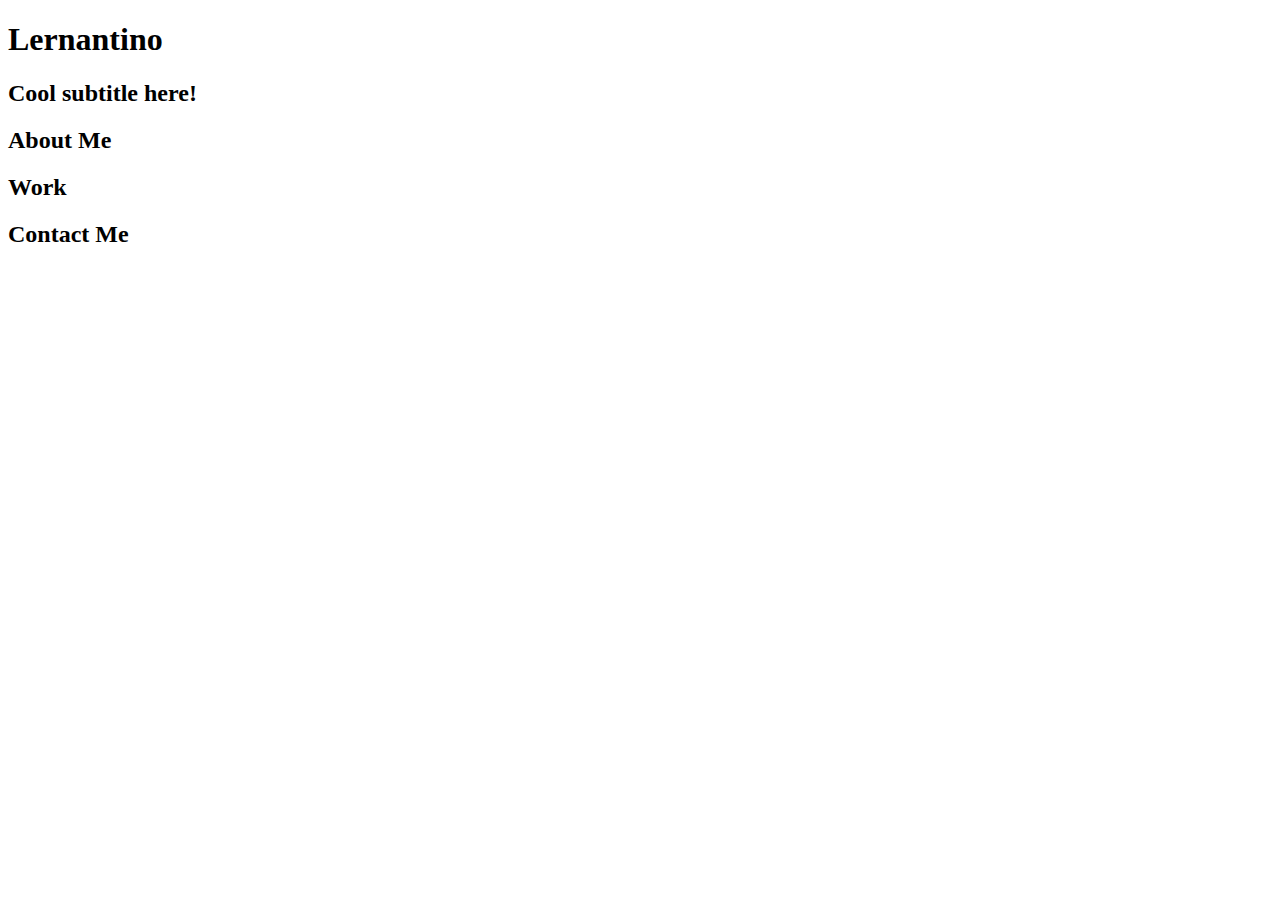
==== starter/index.html @ 30c8f7bf "first resources" ====
<!DOCTYPE html>
<html lang="en-gb">

<head>
  <meta charset="UTF-8">
  <meta name="viewport" content="width=device-width, initial-scale=1.0">
  <meta http-equiv="X-UA-Compatible" content="ie=edge">
  <title>Lernantino // Web Developer</title>
  <link rel="stylesheet" href="./assets/css/style.css" />
</head>

<body>
  <!-- main logo / nav -->
  <header>
    <h1>Lernantino</h1>
    <nav>
    </nav>
  </header>

  <!-- hero banner -->
  <section class="hero-banner">
    <div>
      <h2>Cool subtitle here!</h2>
    </div>
  </section>

  <main class="page-wrapper">
    <!-- about me -->
    <section class="page-section" id="about">
      <h2>About Me</h2>
    </section>

    <!-- portfolio container -->
    <section class="page-section" id="work">
      <h2>Work</h2>
    </section>

    <!-- contact -->
    <section class="page-section contact" id="contact">
      <h2>Contact Me</h2>
    </section>
  </main>
</body>

</html>
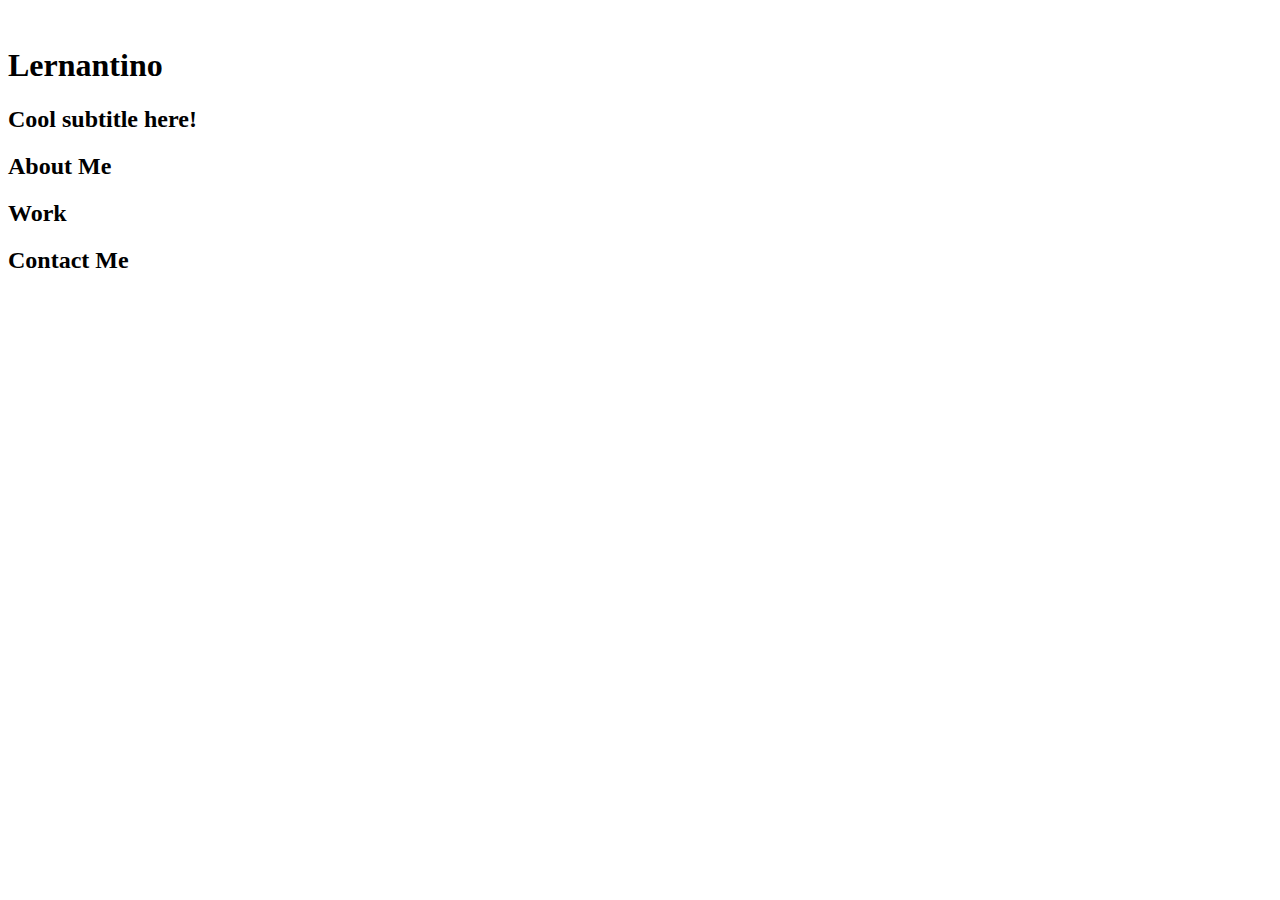
==== commit 874347f5: "image/readme" ====
--- a/starter/index.html
+++ b/starter/index.html
@@ -5,12 +5,13 @@
   <meta charset="UTF-8">
   <meta name="viewport" content="width=device-width, initial-scale=1.0">
   <meta http-equiv="X-UA-Compatible" content="ie=edge">
-  <title>Lernantino // Web Developer</title>
+  <title>Victor Iglunov // Web Developer</title>
   <link rel="stylesheet" href="./assets/css/style.css" />
 </head>
 
 <body>
   <!-- main logo / nav -->
+  <img src="" alt="">
   <header>
     <h1>Lernantino</h1>
     <nav>
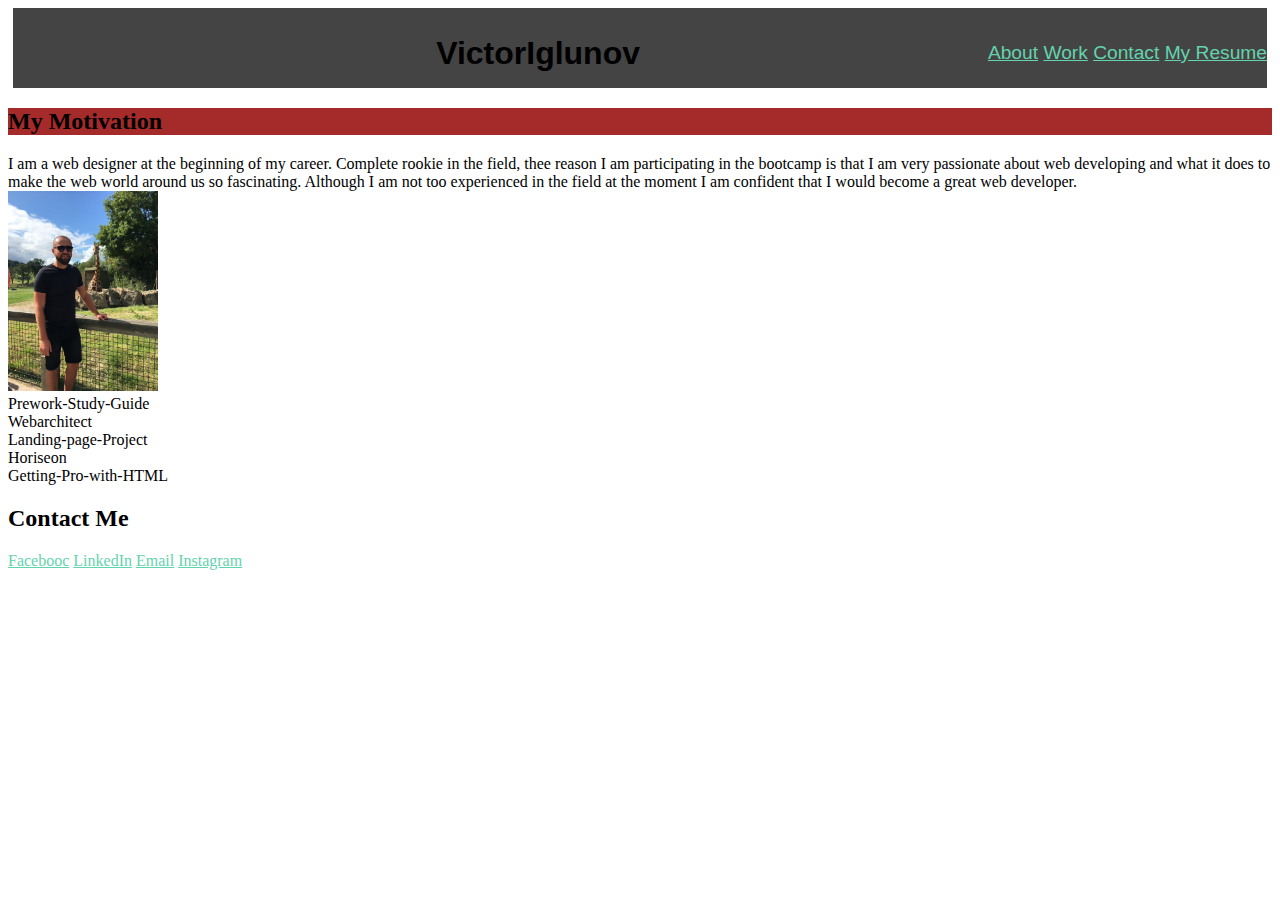
==== commit bdf7b01b: "header/html" ====
--- a/starter/index.html
+++ b/starter/index.html
@@ -6,39 +6,60 @@
   <meta name="viewport" content="width=device-width, initial-scale=1.0">
   <meta http-equiv="X-UA-Compatible" content="ie=edge">
   <title>Victor Iglunov // Web Developer</title>
-  <link rel="stylesheet" href="./assets/css/style.css" />
+  <link rel="stylesheet" href="css/style.css" />
 </head>
 
-<body>
+<body id="mainGrid">
   <!-- main logo / nav -->
-  <img src="" alt="">
-  <header>
-    <h1>Lernantino</h1>
-    <nav>
+  <header class="header" id="header">
+    <h1 id="me">VictorIglunov</h1>
+    <nav id="nav">
+      <a href="">About</a>
+      <a href="">Work</a>
+      <a href="">Contact</a>
+      <a href=""> My Resume</a>
     </nav>
   </header>
 
   <!-- hero banner -->
   <section class="hero-banner">
-    <div>
-      <h2>Cool subtitle here!</h2>
-    </div>
+      <h2>My Motivation</h2>
   </section>
 
   <main class="page-wrapper">
     <!-- about me -->
-    <section class="page-section" id="about">
-      <h2>About Me</h2>
+    <section class="page-section">
+     
+      <p id="motivation">
+        I am a web designer at the beginning of my career. 
+        Complete rookie in the field, thee reason I am participating in the bootcamp is that I am very passionate about web developing and what it does to make the web world around us so fascinating. 
+        Although I am not too experienced in the field at the moment I am confident that I would become a great web developer.
+      </p> 
     </section>
 
+    <p id="avatar">
+      <img src="images\Profile Photo.JPG" alt="myphoto" height="200px">
+    </p>
+
     <!-- portfolio container -->
-    <section class="page-section" id="work">
-      <h2>Work</h2>
+    <section class="app-section" id="work">
+      <p id="prework">Prework-Study-Guide</p>
+      <p id="webarchitect">Webarchitect</p>
+      <p id="landing">Landing-page-Project</p>
+      <p id="horiseon">Horiseon</p>
+      <p id="getting-pro ">Getting-Pro-with-HTML</p>
     </section>
 
     <!-- contact -->
     <section class="page-section contact" id="contact">
       <h2>Contact Me</h2>
+      <nav id="contact-me">
+        <a href="fb">Facebooc</a>
+        <a href="Lin">LinkedIn</a>
+        <a href="em">Email</a>
+        <a href="in">Instagram</a>
+
+      </nav>
     </section>
   </main>
 </body>
--- a/starter/css/style.css
+++ b/starter/css/style.css
@@ -0,0 +1,88 @@
+* {
+  box-sizing: border-box;
+}
+
+
+#header {
+  margin: 5px 5px;
+  padding: 0;
+  display: grid;
+  grid-template-columns: 1fr 1fr;
+  grid-template-areas: 
+ "me nav";
+  font-family: 'Trebuchet MS', 'Lucida Sans Unicode', 'Lucida Grande', 'Lucida Sans', Arial, sans-serif;
+  line-height: 1.5;
+}
+
+.header {
+  grid-area: header;
+  align-items: center;
+  justify-items: end;
+  background-color: rgb(68, 68, 68);
+  height: 80px;
+}
+
+
+#me{
+  grid-area: me;
+justify-items: start;
+}
+
+#nav {
+  grid-area: nav;
+  font-size: larger;
+  color: rgb(69, 207, 207);
+}
+
+a{
+  color: rgb(99, 211, 173);
+}
+
+.hero-banner{
+  grid-area:  hero-banner;
+  background-color: brown;
+}
+.page-section{ 
+  grid-area: page-section ;
+  
+} 
+
+#avatar{
+  grid-area: avatar;
+}
+
+#prework{
+  grid-area: prework;
+}
+
+#webarchitect{
+  grid-area: webarchitect;
+}
+
+#landing{
+  grid-area: landing;
+}
+
+#horiseon{
+  grid-area: horiseon;
+}
+
+#getting-pro{
+  grid-area:getting-pro ;
+}
+
+##
+h1{
+  
+},
+h2,
+h3,
+h4,
+h5,
+h6 {
+  margin: 0;
+}
+
+p {
+  margin: 0;
+}
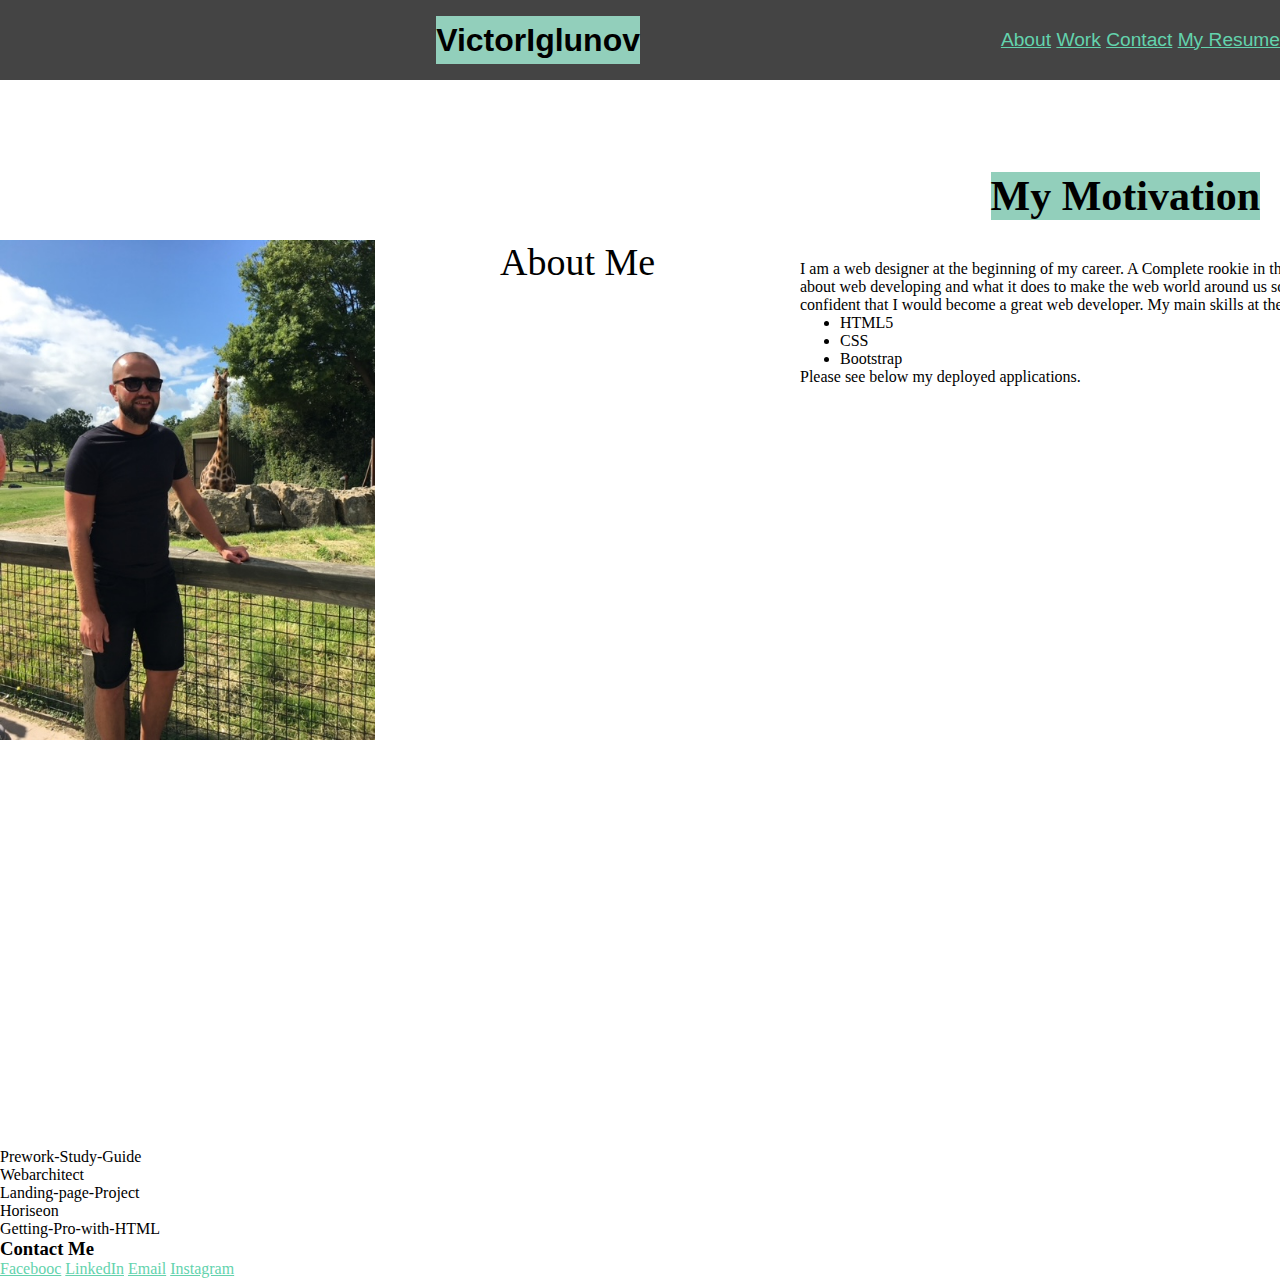
==== commit 0f344da8: "about me ssection" ====
--- a/starter/index.html
+++ b/starter/index.html
@@ -23,23 +23,43 @@
 
   <!-- hero banner -->
   <section class="hero-banner">
-      <h2>My Motivation</h2>
+    <h2>My Motivation</h2>
   </section>
 
   <main class="page-wrapper">
     <!-- about me -->
-    <section class="page-section">
-     
-      <p id="motivation">
-        I am a web designer at the beginning of my career. 
-        Complete rookie in the field, thee reason I am participating in the bootcamp is that I am very passionate about web developing and what it does to make the web world around us so fascinating. 
-        Although I am not too experienced in the field at the moment I am confident that I would become a great web developer.
-      </p> 
-    </section>
 
-    <p id="avatar">
-      <img src="images\Profile Photo.JPG" alt="myphoto" height="200px">
-    </p>
+    <div class="motavcontainer">
+
+      <p id="about">About Me</p>
+
+      <div id="motivation">
+        <article>
+          I am a web designer at the beginning of my career.
+          A Complete rookie in the field, the reason I am participating in the bootcamp is that I am very passionate
+          about
+          web developing and what it does to make the web world around us so fascinating.
+          Although I am not too experienced in the field at the moment I am confident that I would become a great web
+          developer.
+          My main skills at the moment are as follows:
+          <ul>
+            <li>HTML5</li>
+            <li>CSS</li>
+            <li>Bootstrap</li>
+          </ul>
+
+
+        </article>
+
+        Please see below my deployed applications.
+
+      </div>
+
+      <p id="avatar">
+        <img src="images\Profile Photo.JPG" alt="myphoto" height="500px">
+      </p>
+
+    </div>
 
     <!-- portfolio container -->
     <section class="app-section" id="work">
@@ -52,7 +72,7 @@
 
     <!-- contact -->
     <section class="page-section contact" id="contact">
-      <h2>Contact Me</h2>
+      <h3>Contact Me</h3>
       <nav id="contact-me">
         <a href="fb">Facebooc</a>
         <a href="Lin">LinkedIn</a>
--- a/starter/css/style.css
+++ b/starter/css/style.css
@@ -1,10 +1,12 @@
 * {
-  box-sizing: border-box;
+
+ margin: 0px;
+
 }
 
 
 #header {
-  margin: 5px 5px;
+
   padding: 0;
   display: grid;
   grid-template-columns: 1fr 1fr;
@@ -13,6 +15,18 @@
   font-family: 'Trebuchet MS', 'Lucida Sans Unicode', 'Lucida Grande', 'Lucida Sans', Arial, sans-serif;
   line-height: 1.5;
 }
+.motavcontainer {
+  padding: 0;
+  display: grid;
+  grid-template-columns: 500px 300px 1000px  ;
+  grid-template-rows:100px 1fr 1fr;
+  grid-template-areas:
+  "avatar about motivation"
+  " avatar about  motivation";
+              
+}
+
+
 
 .header {
   grid-area: header;
@@ -25,7 +39,13 @@
 
 #me{
   grid-area: me;
-justify-items: start;
+background-color: rgb(146, 207, 187);
+}
+
+#about{
+grid-area: about;
+font-size: 38px;
+font-style: normal;
 }
 
 #nav {
@@ -40,15 +60,27 @@
 
 .hero-banner{
   grid-area:  hero-banner;
-  background-color: brown;
+  display: grid;
+  background-image: url(../images/02-hero-bg.jpg);
+  background-size: cover;
+ height: 160px;
+ align-content:flex-end;
+ justify-content: end;
+ font-size: larger;
 }
+h2{
+  background-color: rgb(146, 207, 187);
+  margin: 20px;
+  font-size: 42px;
+}
+
 .page-section{ 
-  grid-area: page-section ;
-  
+  grid-area: page-section ; 
 } 
 
 #avatar{
   grid-area: avatar;
+  size-adjust: 500px;
 }
 
 #prework{
@@ -70,8 +102,13 @@
 #getting-pro{
   grid-area:getting-pro ;
 }
+#motivation{
+  grid-area: motivation;
+  margin-top: 20px;
 
-##
+}
+
+#
 h1{
   
 },
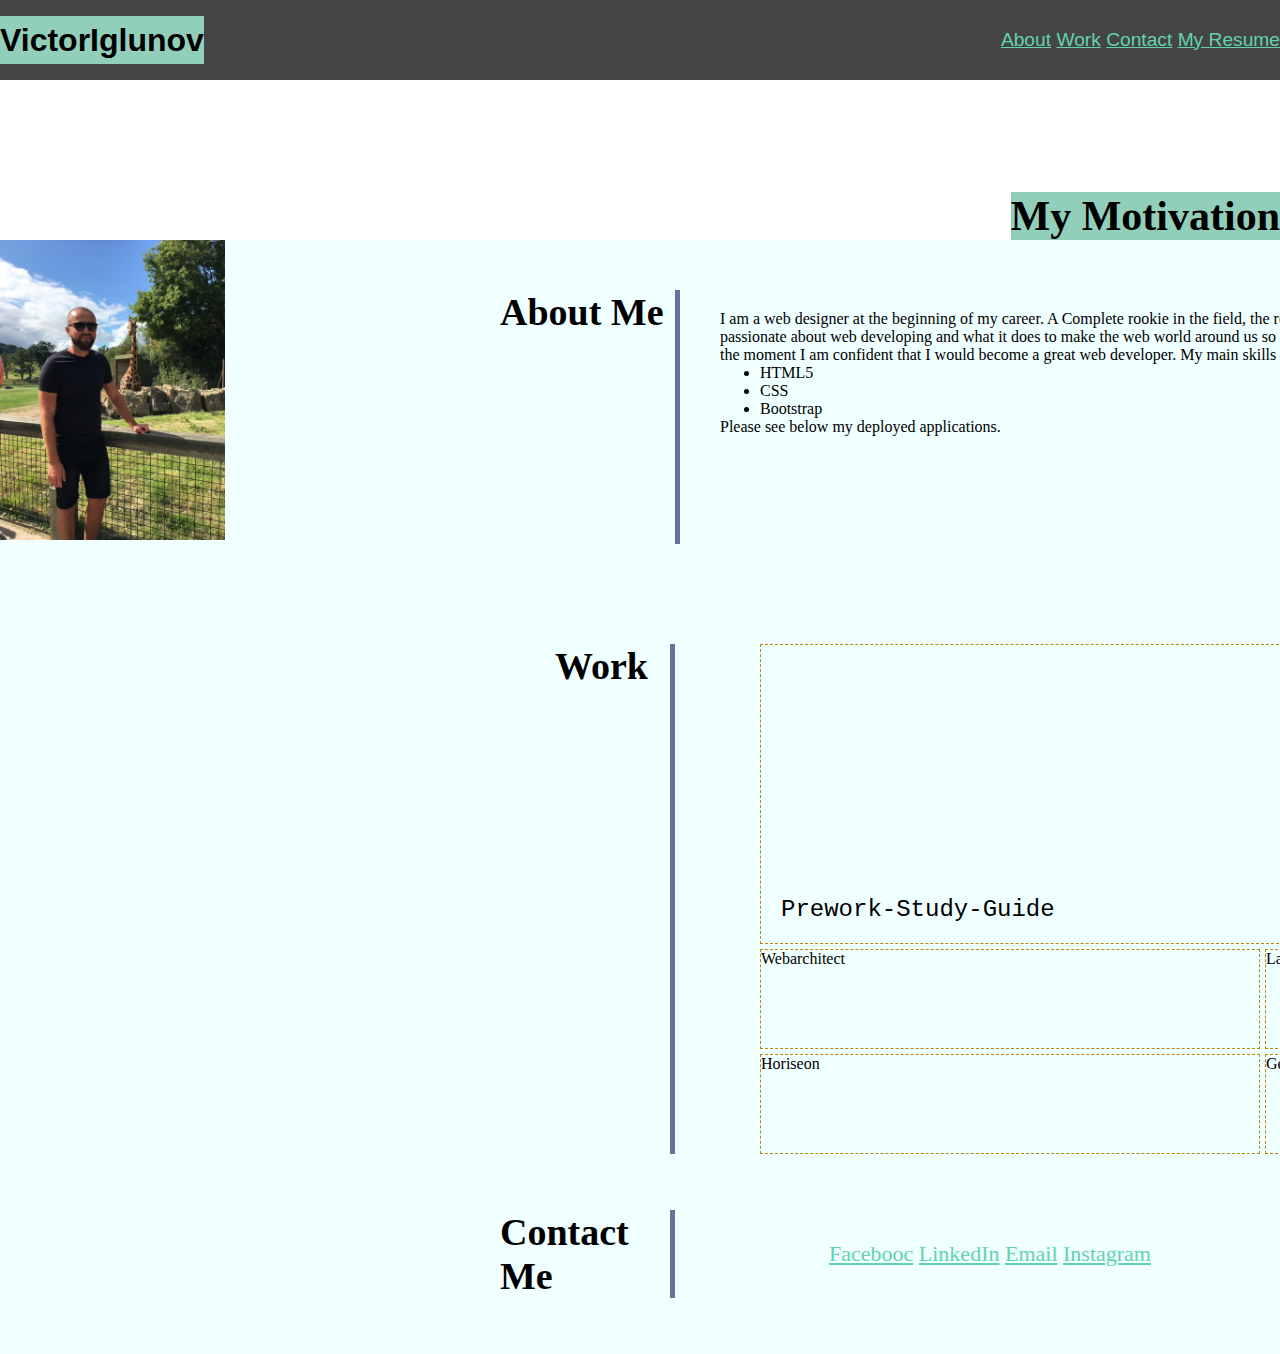
==== commit 5137e15b: "site skeleton" ====
--- a/starter/index.html
+++ b/starter/index.html
@@ -31,7 +31,7 @@
 
     <div class="motavcontainer">
 
-      <p id="about">About Me</p>
+      <h3 id="about">About Me</h3>
 
       <div id="motivation">
         <article>
@@ -48,31 +48,33 @@
             <li>Bootstrap</li>
           </ul>
 
-
+          Please see below my deployed applications.
         </article>
-
-        Please see below my deployed applications.
-
       </div>
-
       <p id="avatar">
-        <img src="images\Profile Photo.JPG" alt="myphoto" height="500px">
+        <img src="images\Profile Photo.JPG" alt="myphoto" height="300px">
       </p>
-
     </div>
 
-    <!-- portfolio container -->
-    <section class="app-section" id="work">
-      <p id="prework">Prework-Study-Guide</p>
-      <p id="webarchitect">Webarchitect</p>
-      <p id="landing">Landing-page-Project</p>
-      <p id="horiseon">Horiseon</p>
-      <p id="getting-pro ">Getting-Pro-with-HTML</p>
-    </section>
+    <div class="portfolio">
+      <section class="app-section" id="work">
+        <h3 id="abwork">Work</h3>
+        <p id="prework">Prework-Study-Guide</p>
+        <p id="webarchitect">Webarchitect</p>
+        <p id="landing">Landing-page-Project</p>
+        <p id="horiseon">Horiseon</p>
+        <p id="getting-pro">Getting-Pro-with-HTML</p>
+      </section>
+    </div>
+
+
+
+
+
 
     <!-- contact -->
     <section class="page-section contact" id="contact">
-      <h3>Contact Me</h3>
+      <h3 id="cm">Contact Me</h3>
       <nav id="contact-me">
         <a href="fb">Facebooc</a>
         <a href="Lin">LinkedIn</a>
--- a/starter/css/style.css
+++ b/starter/css/style.css
@@ -1,6 +1,6 @@
 * {
 
- margin: 0px;
+  margin: 0px;
 
 }
 
@@ -10,23 +10,11 @@
   padding: 0;
   display: grid;
   grid-template-columns: 1fr 1fr;
-  grid-template-areas: 
- "me nav";
+  grid-template-areas:
+    "me nav";
   font-family: 'Trebuchet MS', 'Lucida Sans Unicode', 'Lucida Grande', 'Lucida Sans', Arial, sans-serif;
   line-height: 1.5;
 }
-.motavcontainer {
-  padding: 0;
-  display: grid;
-  grid-template-columns: 500px 300px 1000px  ;
-  grid-template-rows:100px 1fr 1fr;
-  grid-template-areas:
-  "avatar about motivation"
-  " avatar about  motivation";
-              
-}
-
-
 
 .header {
   grid-area: header;
@@ -36,16 +24,29 @@
   height: 80px;
 }
 
-
-#me{
-  grid-area: me;
-background-color: rgb(146, 207, 187);
+.motavcontainer {
+  padding: 0;
+  display: grid;
+  grid-template-columns: 500px 200px 1000px;
+  grid-template-rows: 200px auto 100px;
+  grid-template-areas:
+    "avatar about motivation"
+    "avatar about  motivation";
 }
 
-#about{
-grid-area: about;
-font-size: 38px;
-font-style: normal;
+#me {
+  grid-area: me;
+  background-color: rgb(146, 207, 187);
+  display: flex;
+  justify-self: flex-start;
+}
+
+#about {
+  grid-area: about;
+  font-size: 38px;
+  margin-top: 50px;
+  border-right: 5px solid rgb(110, 110, 158);
+  margin-right: 20px;
 }
 
 #nav {
@@ -54,64 +55,127 @@
   color: rgb(69, 207, 207);
 }
 
-a{
+a {
   color: rgb(99, 211, 173);
 }
 
-.hero-banner{
-  grid-area:  hero-banner;
+.hero-banner {
+  grid-area: hero-banner;
   display: grid;
   background-image: url(../images/02-hero-bg.jpg);
   background-size: cover;
- height: 160px;
- align-content:flex-end;
- justify-content: end;
- font-size: larger;
+  height: 160px;
+  align-content: flex-end;
+  justify-content: end;
+  font-size: larger;
 }
-h2{
+
+.app-section {
+  margin-right: 20px;
+
+background-color: azure;
+grid-column-gap: 5px;
+grid-row-gap: 5px;
+  display: grid;
+  grid-template-columns: 550px 200px 500px 500px ;
+  grid-template-rows:300px 100px 100px ;
+  grid-template-areas:"none abwork prework prework"
+                       "none abwork webarchitect landing"
+                       "none abwork horiseon getting-pro";
+                       
+}
+#contact {
+  display: grid;
+  min-height: 200px;
+  align-items: center;
+  justify-items: center;
+  grid-template-columns: 500px 200px auto;
+grid-template-areas: " none cm contact-me";
+}
+
+h2 {
   background-color: rgb(146, 207, 187);
   margin: 20px;
   font-size: 42px;
 }
 
-.page-section{ 
-  grid-area: page-section ; 
-} 
+.page-section {
+  grid-area: page-section;
+}
 
-#avatar{
+#avatar {
   grid-area: avatar;
   size-adjust: 500px;
 }
 
-#prework{
-  grid-area: prework;
+#abwork{
+  grid-area: abwork;
+  font-size: 38px;
+  border-right: 5px solid rgb(110, 110, 158);
+  margin-right: 80px;
+  
 }
 
-#webarchitect{
-  grid-area: webarchitect;
+
+#prework {
+  grid-area: prework;
+  border: 1px dashed darkgoldenrod;
+  display: grid;
+  align-items: flex-end;
+  font-family: 'Courier New', Courier, monospace;
+  font-size: 24px;
+  padding: 20px;
+  
 }
 
-#landing{
-  grid-area: landing;
+#webarchitect {
+  grid-area: webarchitect;
+  border: 1px dashed darkgoldenrod;
+
 }
 
-#horiseon{
+#landing {
+  grid-area: landing;
+  border: 1px dashed darkgoldenrod;
+
+}
+
+#horiseon {
   grid-area: horiseon;
+  border: 1px dashed darkgoldenrod;
+
 }
 
 #getting-pro{
-  grid-area:getting-pro ;
-}
-#motivation{
-  grid-area: motivation;
-  margin-top: 20px;
+  grid-area: getting-pro;
+  border: 1px dashed darkgoldenrod;
 
 }
 
-#
-h1{
-  
-},
+#motivation {
+  grid-area: motivation;
+  margin-top: 50px;
+  padding: 20px;
+
+}
+
+.page-wrapper {
+  background-color: azure;
+}
+
+
+#cm {
+  grid-area: cm;
+  font-size: 38px;
+  border-right: 5px solid rgb(110, 110, 158);
+margin-right: 25px;
+}
+
+#contact-me{
+  grid-area: contact-me;
+font-size: 22px;
+}
+
 h2,
 h3,
 h4,
@@ -122,4 +186,4 @@
 
 p {
   margin: 0;
-}
+}